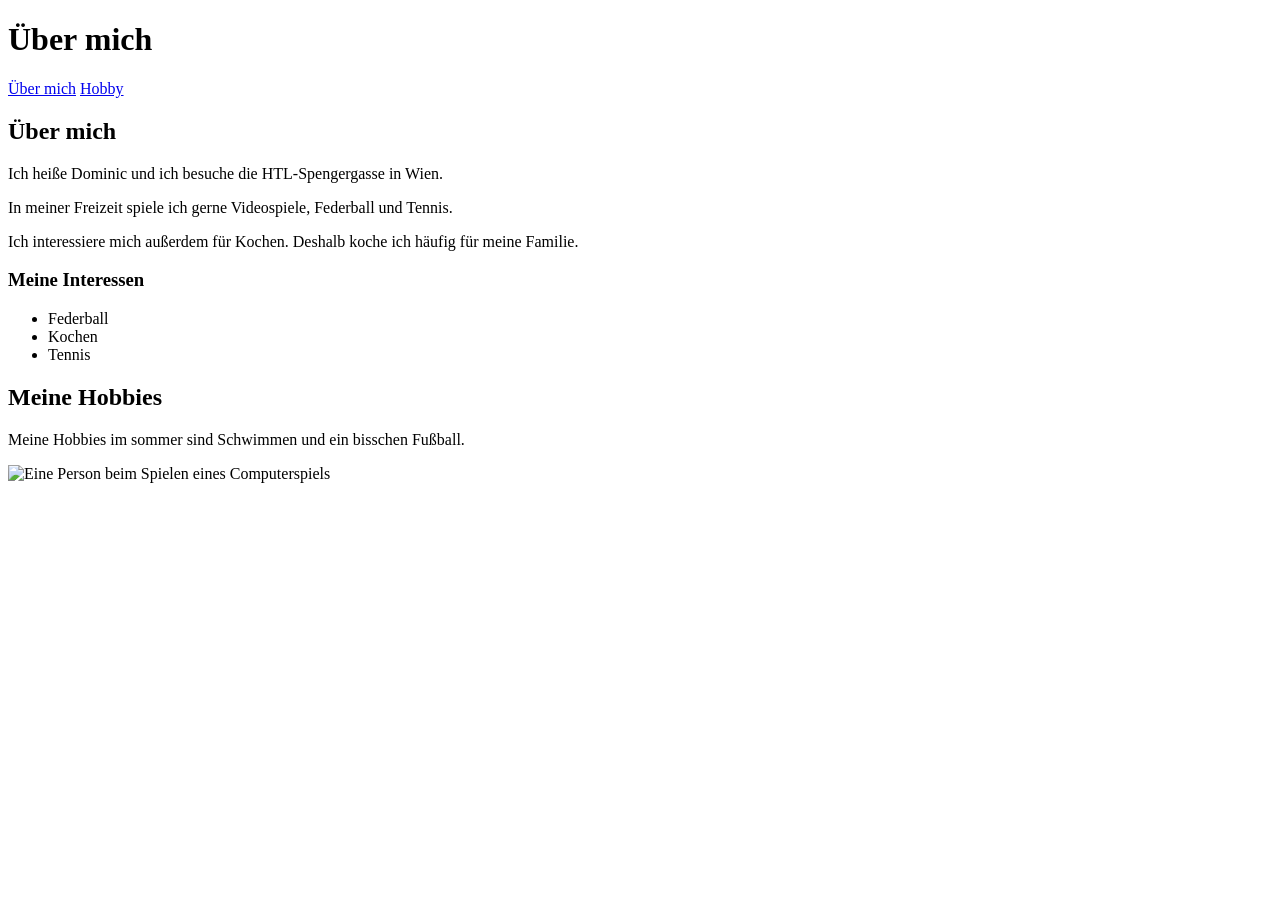
==== index.html @ fef5f5f6 "hü erweitern" ====
<!DOCTYPE html>
<html lang="de">

<head>

    <meta charset="UTF-8">
    <meta name="viewport" content="width=device-width, initial-scale=1.0">
    <title>Über mich</title>

</head>

<body>

    <header>

        <h1>Über mich</h1>

        <nav>
            <a href="#ueber-mich">Über mich</a>
            <a href="#hobby">Hobby</a>
        </nav>

    </header>

    <main>

        <article id="ueber-mich">

            <h2>Über mich</h2>

            <p>Ich heiße Dominic und ich besuche die HTL-Spengergasse in Wien.</p>
            <p>In meiner Freizeit spiele ich gerne Videospiele, Federball und Tennis.</p>
            <p>Ich interessiere mich außerdem für Kochen. Deshalb koche ich häufig für meine Familie.</p>

            <h3>Meine Interessen</h3>

            <ul>
                <li>Federball</li>
                <li>Kochen</li>
                <li>Tennis</li>
            </ul>

        </article>

        <aside id="hobby">

            <h2>Meine Hobbies</h2>
            <p>Meine Hobbies im sommer sind Schwimmen und ein bisschen Fußball.</p>

            <img src="hobby.jpg" alt="Eine Person beim Spielen eines Computerspiels">

        </aside>

    </main>

</body>

</html>
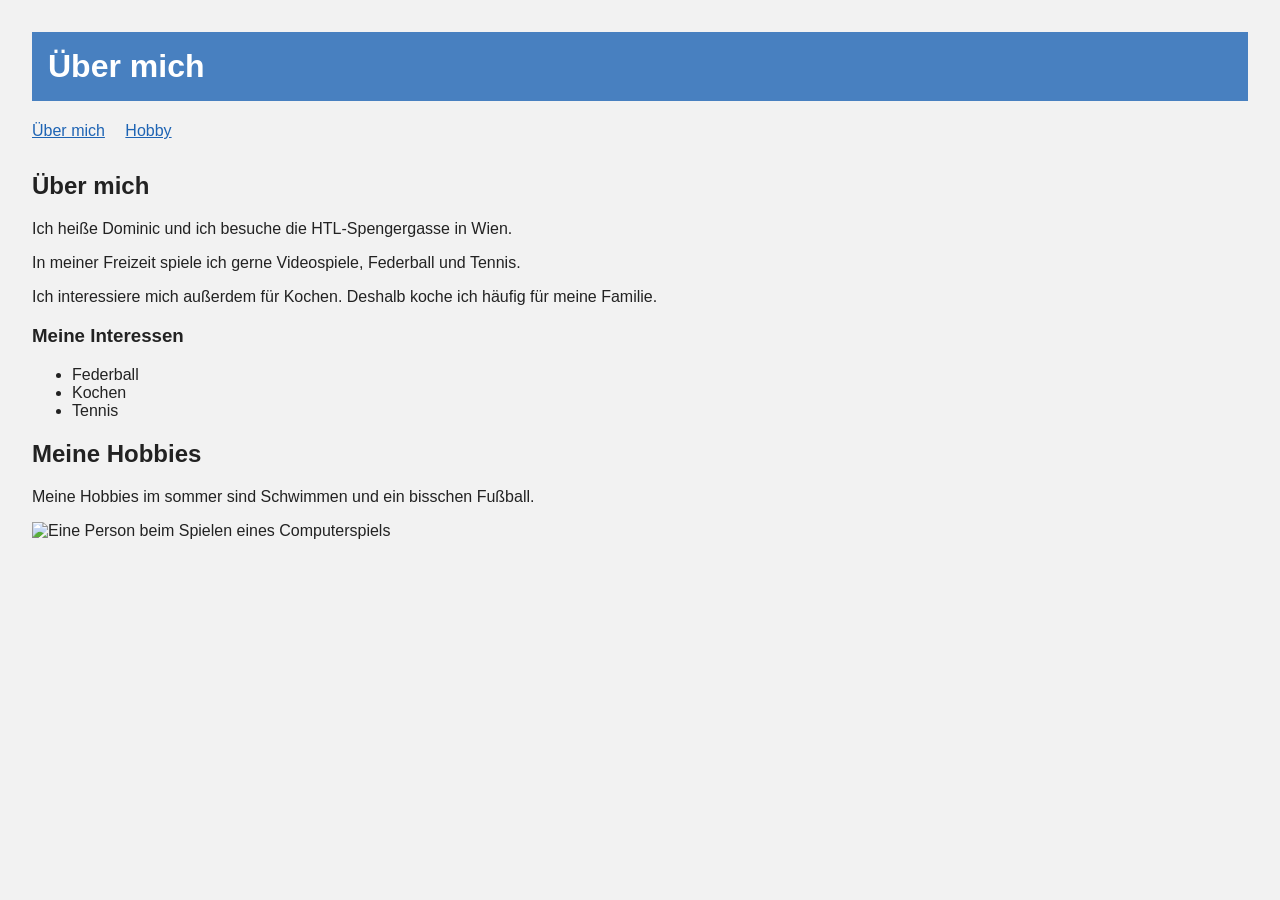
==== commit 8b8bca35: "1" ====
--- a/index.html
+++ b/index.html
@@ -6,6 +6,8 @@
     <meta charset="UTF-8">
     <meta name="viewport" content="width=device-width, initial-scale=1.0">
     <title>Über mich</title>
+
+    <link rel="stylesheet" href="style.css">
 
 </head>
 
--- a/style.css
+++ b/style.css
@@ -0,0 +1,44 @@
+```css * {
+    box-sizing: border-box;
+}
+
+body {
+    background-color: #f2f2f2;
+    color: #222222;
+    font-family: Arial, sans-serif;
+    margin: 2rem;
+}
+
+h1 {
+    background-color: rgba(30, 100, 180, 0.8);
+    color: white;
+    padding: 1rem;
+}
+
+nav {
+    margin-bottom: 2rem;
+}
+
+nav a {
+    margin-right: 1rem;
+    color: #1e64b4;
+}
+
+.karte {
+    width: 20rem;
+    padding: 1rem;
+    border: 2px solid #1e64b4;
+    background-color: white;
+    margin-bottom: 2rem;
+}
+
+.karte h2 {
+    margin-top: 0;
+}
+
+.karte img {
+    max-width: 100%;
+    height: auto;
+}
+
+```
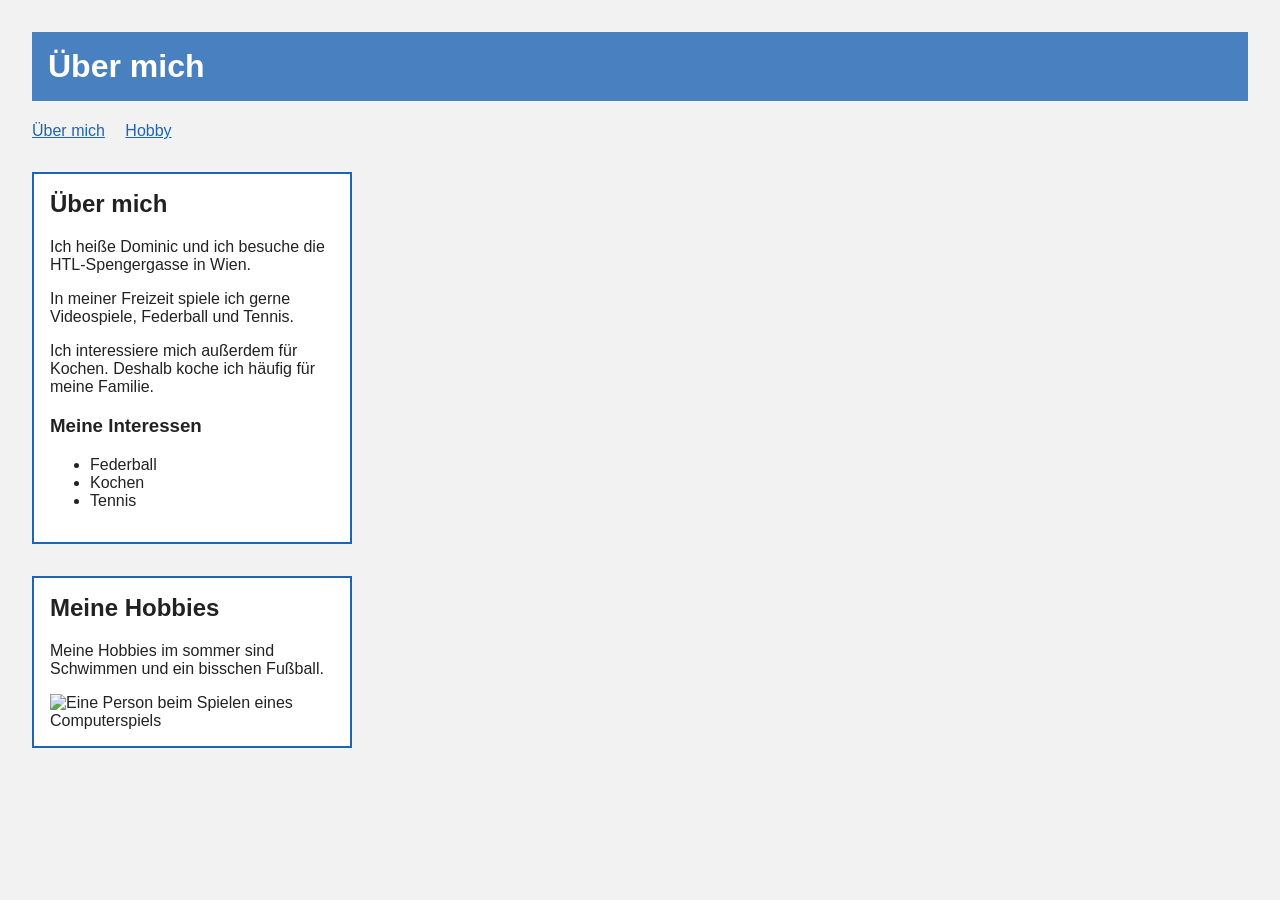
==== commit b1556316: "HÜ fertig" ====
--- a/index.html
+++ b/index.html
@@ -26,8 +26,7 @@
 
     <main>
 
-        <article id="ueber-mich">
-
+        <article id="ueber-mich" class="karte">
             <h2>Über mich</h2>
 
             <p>Ich heiße Dominic und ich besuche die HTL-Spengergasse in Wien.</p>
@@ -44,8 +43,7 @@
 
         </article>
 
-        <aside id="hobby">
-
+        <aside id="hobby" class="karte">
             <h2>Meine Hobbies</h2>
             <p>Meine Hobbies im sommer sind Schwimmen und ein bisschen Fußball.</p>
 
--- a/style.css
+++ b/style.css
@@ -1,4 +1,4 @@
-```css * {
+* {
     box-sizing: border-box;
 }
 
@@ -39,6 +39,4 @@
 .karte img {
     max-width: 100%;
     height: auto;
-}
-
-```+}
